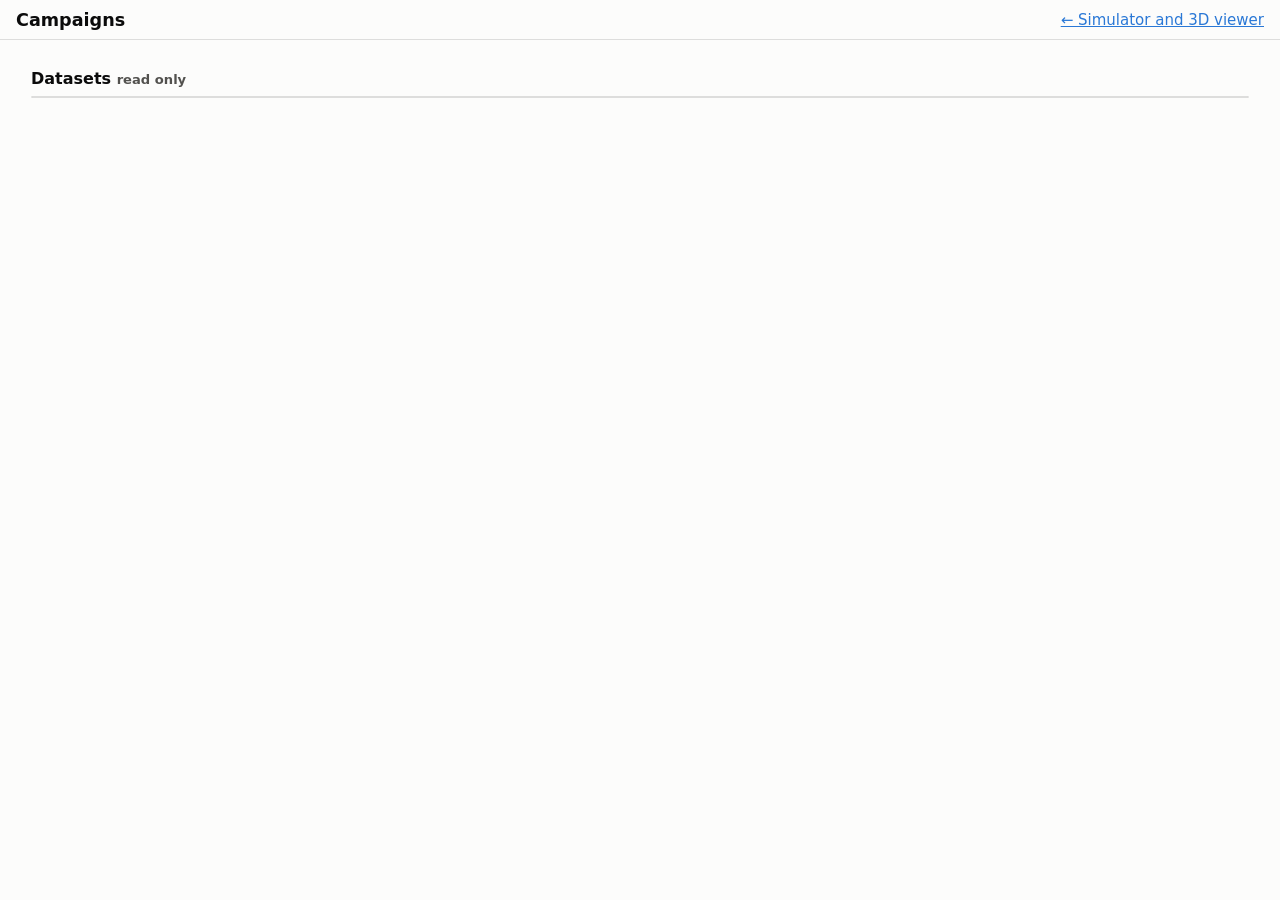
==== webui/campaigns.html @ dae3d3e9 "Boot-id auto-resume, resume locks, Campaigns page Co-Authored-By: Claude Sonnet 5.5 <noreply@anthrop" ====
<!doctype html><html lang="en"><head><meta charset="utf-8">
<meta name="viewport" content="width=device-width, initial-scale=1">
<title>Campaigns</title>
<style>
:root{color-scheme:light dark;--bg:#fcfcfb;--fg:#0b0b0b;--mut:#52514e;--line:#8884;--card:#8881;--s1:#2a78d6;--warn:#eb6834;--crit:#e34948;--gray:#8a8984;--ok:#1b8a5a;--paused:#b87400;--flagbg:#e3494822;--yelbg:#eda10033}
@media (prefers-color-scheme:dark){:root:not([data-theme=light]){--bg:#1a1a19;--fg:#f0efec;--mut:#c3c2b7;--s1:#3987e5;--warn:#d95926;--crit:#e66767;--ok:#2fb344;--paused:#eda100}}
*{box-sizing:border-box}
body{margin:0;background:var(--bg);color:var(--fg);font-family:system-ui,sans-serif;font-size:15px}
header{padding:.6rem 1rem;border-bottom:1px solid var(--line);display:flex;gap:1rem;align-items:center;flex-wrap:wrap}
header h1{font-size:1.1rem;margin:0;flex:1}
a{color:var(--s1)}
main{max-width:1250px;margin:0 auto;padding:1rem}
section{margin:0 0 1.4rem}
h2{font-size:1rem;margin:0 0 .5rem}
.card{background:var(--card);border:1px solid var(--line);border-radius:10px;padding:.8rem 1rem}
.tabs{display:flex;gap:.4rem;flex-wrap:wrap;margin-bottom:.8rem}
.tabs button{padding:.3rem .8rem;border:1px solid var(--line);background:transparent;color:var(--fg);border-radius:8px;cursor:pointer}
.tabs button.on{background:#4a90e233;font-weight:600}
.pill{display:inline-block;padding:.1rem .7rem;border-radius:12px;font-weight:700;color:#fff}
.pill.running{background:var(--ok)}.pill.paused{background:var(--paused)}.pill.idle{background:var(--gray)}
.row{display:flex;gap:1rem;flex-wrap:wrap;align-items:flex-start}
.act{flex:1;min-width:260px}
button.big{padding:.45rem 1.1rem;font-size:.95rem;cursor:pointer}
button:disabled{opacity:.45;cursor:not-allowed}
.exp{color:var(--mut);font-size:.82rem;margin:.25rem 0 .7rem}
.bar{height:.9rem;background:var(--line);border-radius:6px;overflow:hidden;display:flex}
.bar i{display:block;height:100%}
.mut{color:var(--mut)}.small{font-size:.82rem}
#msg{margin:.5rem 0;min-height:1.2em;font-size:.88rem}
#msg.err{color:var(--crit)}
ul.sum{margin:.2rem 0 0;padding-left:1.1rem}
ul.sum li{margin:.2rem 0}ul.sum li.warn{color:var(--crit)}ul.sum li.warn::marker{color:var(--crit)}
.tw{overflow:auto;border:1px solid var(--line);border-radius:8px;max-height:420px}
table{border-collapse:collapse;width:100%;font-size:.82rem}
th,td{padding:.3rem .5rem;border-bottom:1px solid var(--line);text-align:right;white-space:nowrap}
th{position:sticky;top:0;background:var(--bg);cursor:pointer;user-select:none;text-align:right}
th:first-child,td:first-child,td.l,th.l{text-align:left}
tbody tr{cursor:pointer}tbody tr:hover{background:var(--card)}tbody tr.sel{background:#4a90e233}
td.f-ns{background:var(--yelbg)}td.f-ip{background:var(--flagbg)}td.f-nf{background:var(--yelbg)}td.f-fail{background:var(--flagbg)}
.tag{font-size:.7rem;border:1px solid var(--line);border-radius:6px;padding:0 .3rem;margin-right:.2rem}
.tag.ns{border-color:var(--warn);color:var(--warn)}.tag.ip{border-color:var(--crit);color:var(--crit)}.tag.nf{border-color:var(--paused);color:var(--paused)}.tag.fail{border-color:var(--crit);color:var(--crit)}
.charts{display:grid;grid-template-columns:repeat(auto-fill,minmax(290px,1fr));gap:.8rem}
.charts svg{width:100%;height:auto;display:block}
svg text{fill:var(--mut);font-size:10px;font-family:system-ui,sans-serif}
svg .ax{stroke:var(--line);stroke-width:1}svg .gd{stroke:var(--line);stroke-width:.5;opacity:.5}
.leg{display:flex;gap:1rem;flex-wrap:wrap;font-size:.8rem;color:var(--mut);margin:.3rem 0}
.leg span::before{content:"";display:inline-block;width:.6rem;height:.6rem;margin-right:.3rem;background:var(--c);border-radius:var(--r,50%)}
pre{background:var(--card);border:1px solid var(--line);border-radius:8px;padding:.6rem;overflow:auto;font-size:.76rem;max-height:340px;margin:.4rem 0}
dl{display:grid;grid-template-columns:max-content 1fr;gap:.2rem .8rem;margin:.3rem 0;font-size:.85rem}dt{color:var(--mut)}dd{margin:0}
code{font-size:.85em}
details{border:1px solid var(--line);border-radius:8px;padding:.4rem .8rem;margin:.4rem 0}summary{cursor:pointer;font-weight:600}
.cols td:first-child{white-space:normal}.cols td{white-space:normal;text-align:left;vertical-align:top}
@media (max-width:700px){main{padding:.6rem}}
</style></head><body>
<header><h1>Campaigns</h1><a href="/">&larr; Simulator and 3D viewer</a></header>
<main>
<div id="tabs" class="tabs"></div>
<div id="empty" class="mut" hidden>No campaign folders found.</div>
<div id="cur" hidden>
 <section class="card">
  <div class="row"><h2 id="cname" style="margin:0"></h2><span id="pill" class="pill idle">idle</span><span id="pdetail" class="mut small"></span></div>
  <div class="row" style="margin-top:.7rem">
   <div class="act"><button id="bStart" class="big">Start / Resume</button>
    <div class="exp">Starts the runner (the same command as <code>campaign.py run &lt;name&gt; --detach</code>). Runs already finished are never repeated; queued runs continue, and a run cut off by a power failure resumes from its checkpoint.</div></div>
   <div class="act"><button id="bStop" class="big">Pause</button>
    <div class="exp">Asks the runner to stop after the run in progress finishes (it creates the STOP file). Nothing is killed, so this can take as long as one run.</div></div>
  </div>
  <div id="msg"></div>
  <div class="bar" id="bar" title=""></div>
  <div class="small mut" id="barTxt" style="margin-top:.3rem"></div>
  <div class="small" id="eta" style="margin-top:.3rem"></div>
 </section>
 <section><h2>Summary (generated from the numbers by fixed rules)</h2><div class="card"><ul class="sum" id="sum"></ul></div></section>
 <section><h2>Runs <span class="mut small">click a header to sort, click a row for the detail</span></h2>
  <div class="leg"><span style="--c:var(--warn);--r:2px">did not settle</span><span style="--c:var(--crit);--r:2px">closest yarn approach below 0.97</span><span style="--c:var(--paused);--r:2px">no fold above the threshold</span></div>
  <div class="tw"><table id="tbl"></table></div>
  <div id="detail"></div></section>
 <section><h2>Charts</h2>
  <div class="leg" id="cleg"></div>
  <div class="charts" id="scat"></div>
  <div style="margin-top:.8rem"><label class="small">Metric against run order: <select id="ymet"></select></label></div>
  <div class="charts" id="order" style="grid-template-columns:1fr"></div></section>
 <section><details><summary>What the columns mean</summary><div id="help" class="small"></div></details></section>
</div>
<section><h2>Datasets <span class="mut small">read only</span></h2><div class="tw"><table id="dst" class="cols"></table></div></section>
</main>
<script src="/campaigns.js"></script>
</body></html>
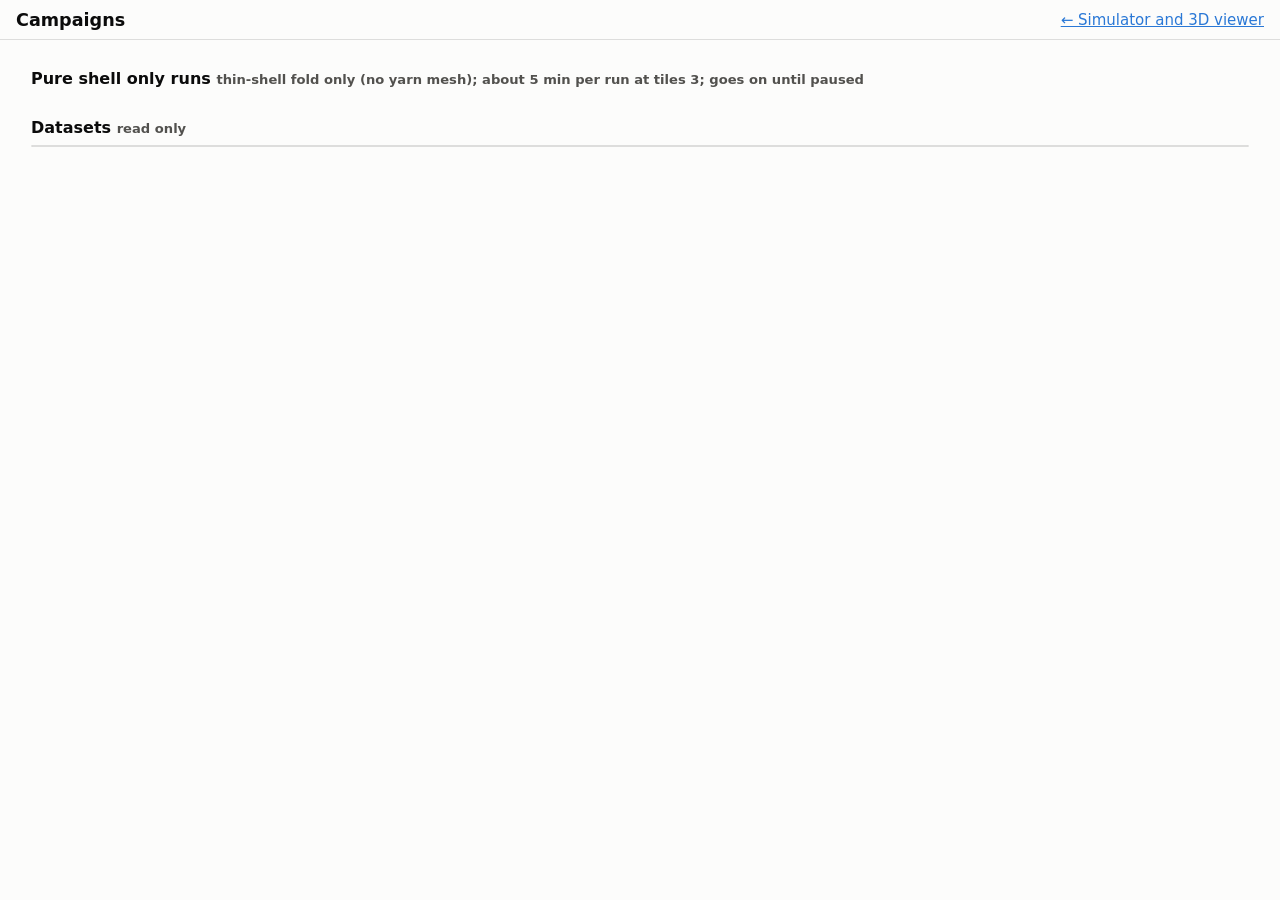
==== commit fb1394f9: "Pure shell only runs: campaign runner, controls, delete, frozen code, provenance Step 1 of the shell" ====
--- a/webui/campaigns.html
+++ b/webui/campaigns.html
@@ -61,7 +61,8 @@
   <div class="row"><h2 id="cname" style="margin:0"></h2><span id="pill" class="pill idle">idle</span><span id="pdetail" class="mut small"></span></div>
   <div class="row" style="margin-top:.7rem">
    <div class="act"><button id="bStart" class="big">Start / Resume</button>
-    <div class="exp">Starts the runner (the same command as <code>campaign.py run &lt;name&gt; --detach</code>). Runs already finished are never repeated; queued runs continue, and a run cut off by a power failure resumes from its checkpoint.</div></div>
+    <div class="exp">Starts the runner (the same command as <code>campaign.py run &lt;name&gt; --detach</code>). Runs already finished are never repeated; queued runs continue, and a run cut off by a power failure resumes from its checkpoint.</div>
+    <div class="exp" id="bgNote">Runs in the background. Closing this page or the terminal will not stop it.</div></div>
    <div class="act"><button id="bStop" class="big">Pause</button>
     <div class="exp">Asks the runner to stop after the run in progress finishes (it creates the STOP file). Nothing is killed, so this can take as long as one run.</div></div>
   </div>
@@ -82,6 +83,24 @@
   <div class="charts" id="order" style="grid-template-columns:1fr"></div></section>
  <section><details><summary>What the columns mean</summary><div id="help" class="small"></div></details></section>
 </div>
+<section id="shellsec"><h2>Pure shell only runs <span class="mut small">thin-shell fold only (no yarn mesh); about 5 min per run at tiles 3; goes on until paused</span></h2>
+ <div id="shtabs" class="tabs"></div>
+ <div id="shempty" class="mut small" hidden>No shell campaigns yet. Create one on the server with <code>campaign.py shell-plan &lt;name&gt;</code>.</div>
+ <div id="shcur" class="card" hidden>
+  <div class="row"><h3 id="shname" style="margin:0"></h3><span id="shpill" class="pill idle">idle</span><span id="shdetail" class="mut small"></span></div>
+  <div class="row" style="margin-top:.7rem">
+   <div class="act"><button id="shStart" class="big">Start</button><div class="exp">Starts the runner in the background (survives closing this page). If a runner is alive it only sets <b>run</b>.</div></div>
+   <div class="act"><button id="shPause" class="big">Pause</button><div class="exp">The run in progress finishes, then the runner waits. Nothing is killed.</div></div>
+   <div class="act"><button id="shCont" class="big">Continue</button><div class="exp">Takes the next queued run again.</div></div>
+   <div class="act"><button id="shStop" class="big">Stop after current run</button><div class="exp">The run in progress finishes, then the runner exits.</div></div>
+  </div>
+  <div id="shmsg"></div>
+  <div class="small" id="shstat" style="margin:.3rem 0"></div>
+  <div class="tw"><table id="shtbl"></table></div>
+  <div class="row" style="margin-top:.6rem;align-items:center"><button id="shDel" class="big" disabled>Delete heavy files of the selected runs</button>
+   <span class="exp" style="margin:0">Removes only <code>shell.npz</code> and <code>shell.bin</code> (the 3D data) of finished runs. Settings, descriptors and the log stay, so the same settings are never proposed again. Asks for a typed confirmation.</span></div>
+ </div>
+</section>
 <section><h2>Datasets <span class="mut small">read only</span></h2><div class="tw"><table id="dst" class="cols"></table></div></section>
 </main>
 <script src="/campaigns.js"></script>
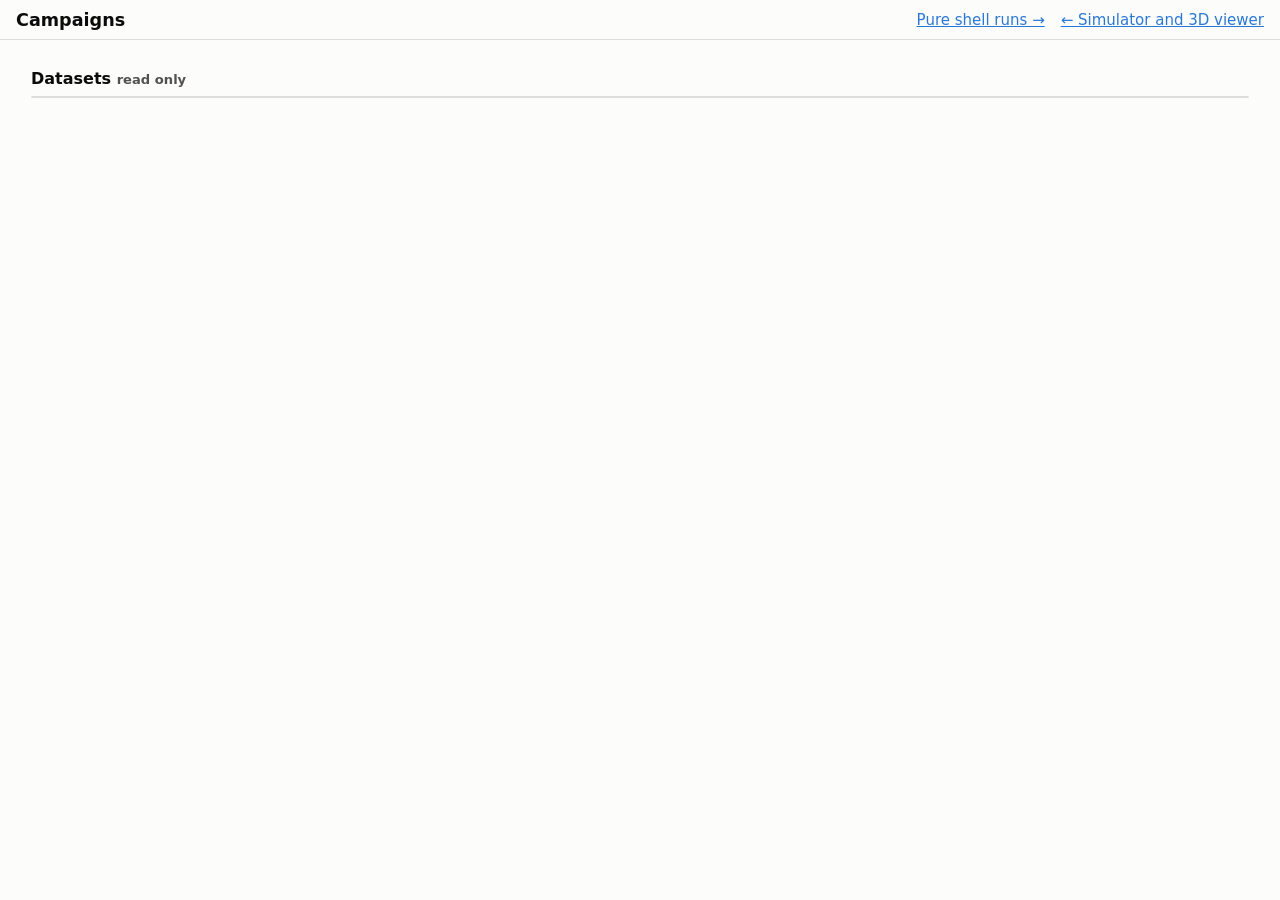
==== commit 005114f2: "Pure shell runs: own page, 3D viewer, strain maps, comparison graphs - /shell: campaign list, contro" ====
--- a/webui/campaigns.html
+++ b/webui/campaigns.html
@@ -52,7 +52,7 @@
 .cols td:first-child{white-space:normal}.cols td{white-space:normal;text-align:left;vertical-align:top}
 @media (max-width:700px){main{padding:.6rem}}
 </style></head><body>
-<header><h1>Campaigns</h1><a href="/">&larr; Simulator and 3D viewer</a></header>
+<header><h1>Campaigns</h1><a href="/shell">Pure shell runs &rarr;</a><a href="/">&larr; Simulator and 3D viewer</a></header>
 <main>
 <div id="tabs" class="tabs"></div>
 <div id="empty" class="mut" hidden>No campaign folders found.</div>
@@ -83,24 +83,6 @@
   <div class="charts" id="order" style="grid-template-columns:1fr"></div></section>
  <section><details><summary>What the columns mean</summary><div id="help" class="small"></div></details></section>
 </div>
-<section id="shellsec"><h2>Pure shell only runs <span class="mut small">thin-shell fold only (no yarn mesh); about 5 min per run at tiles 3; goes on until paused</span></h2>
- <div id="shtabs" class="tabs"></div>
- <div id="shempty" class="mut small" hidden>No shell campaigns yet. Create one on the server with <code>campaign.py shell-plan &lt;name&gt;</code>.</div>
- <div id="shcur" class="card" hidden>
-  <div class="row"><h3 id="shname" style="margin:0"></h3><span id="shpill" class="pill idle">idle</span><span id="shdetail" class="mut small"></span></div>
-  <div class="row" style="margin-top:.7rem">
-   <div class="act"><button id="shStart" class="big">Start</button><div class="exp">Starts the runner in the background (survives closing this page). If a runner is alive it only sets <b>run</b>.</div></div>
-   <div class="act"><button id="shPause" class="big">Pause</button><div class="exp">The run in progress finishes, then the runner waits. Nothing is killed.</div></div>
-   <div class="act"><button id="shCont" class="big">Continue</button><div class="exp">Takes the next queued run again.</div></div>
-   <div class="act"><button id="shStop" class="big">Stop after current run</button><div class="exp">The run in progress finishes, then the runner exits.</div></div>
-  </div>
-  <div id="shmsg"></div>
-  <div class="small" id="shstat" style="margin:.3rem 0"></div>
-  <div class="tw"><table id="shtbl"></table></div>
-  <div class="row" style="margin-top:.6rem;align-items:center"><button id="shDel" class="big" disabled>Delete heavy files of the selected runs</button>
-   <span class="exp" style="margin:0">Removes only <code>shell.npz</code> and <code>shell.bin</code> (the 3D data) of finished runs. Settings, descriptors and the log stay, so the same settings are never proposed again. Asks for a typed confirmation.</span></div>
- </div>
-</section>
 <section><h2>Datasets <span class="mut small">read only</span></h2><div class="tw"><table id="dst" class="cols"></table></div></section>
 </main>
 <script src="/campaigns.js"></script>
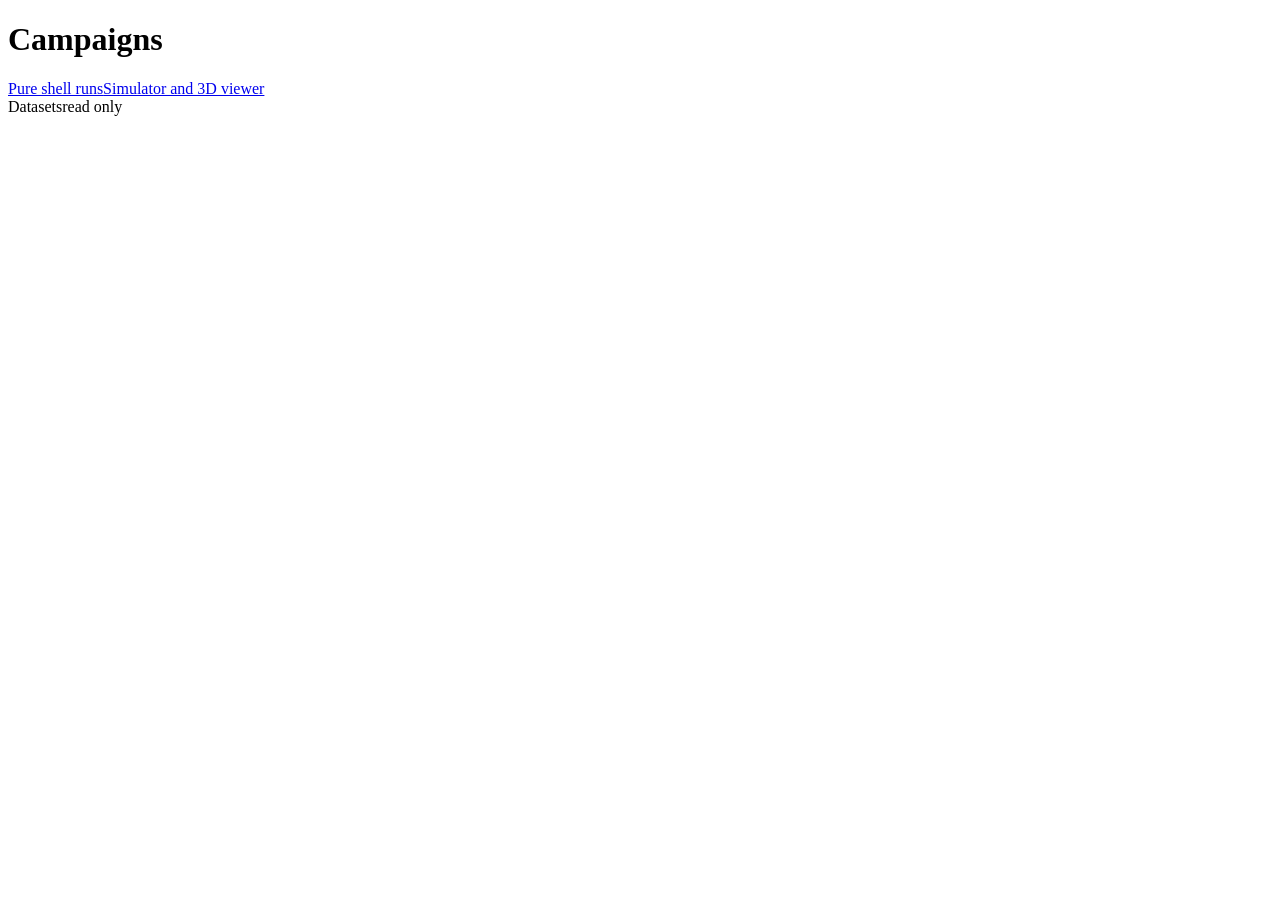
==== commit c46c96cd: "UI round 1: Campaigns page restyled, shared dark theme.css Presentation only. New webui/theme.css (d" ====
--- a/webui/campaigns.html
+++ b/webui/campaigns.html
@@ -1,89 +1,44 @@
 <!doctype html><html lang="en"><head><meta charset="utf-8">
 <meta name="viewport" content="width=device-width, initial-scale=1">
 <title>Campaigns</title>
-<style>
-:root{color-scheme:light dark;--bg:#fcfcfb;--fg:#0b0b0b;--mut:#52514e;--line:#8884;--card:#8881;--s1:#2a78d6;--warn:#eb6834;--crit:#e34948;--gray:#8a8984;--ok:#1b8a5a;--paused:#b87400;--flagbg:#e3494822;--yelbg:#eda10033}
-@media (prefers-color-scheme:dark){:root:not([data-theme=light]){--bg:#1a1a19;--fg:#f0efec;--mut:#c3c2b7;--s1:#3987e5;--warn:#d95926;--crit:#e66767;--ok:#2fb344;--paused:#eda100}}
-*{box-sizing:border-box}
-body{margin:0;background:var(--bg);color:var(--fg);font-family:system-ui,sans-serif;font-size:15px}
-header{padding:.6rem 1rem;border-bottom:1px solid var(--line);display:flex;gap:1rem;align-items:center;flex-wrap:wrap}
-header h1{font-size:1.1rem;margin:0;flex:1}
-a{color:var(--s1)}
-main{max-width:1250px;margin:0 auto;padding:1rem}
-section{margin:0 0 1.4rem}
-h2{font-size:1rem;margin:0 0 .5rem}
-.card{background:var(--card);border:1px solid var(--line);border-radius:10px;padding:.8rem 1rem}
-.tabs{display:flex;gap:.4rem;flex-wrap:wrap;margin-bottom:.8rem}
-.tabs button{padding:.3rem .8rem;border:1px solid var(--line);background:transparent;color:var(--fg);border-radius:8px;cursor:pointer}
-.tabs button.on{background:#4a90e233;font-weight:600}
-.pill{display:inline-block;padding:.1rem .7rem;border-radius:12px;font-weight:700;color:#fff}
-.pill.running{background:var(--ok)}.pill.paused{background:var(--paused)}.pill.idle{background:var(--gray)}
-.row{display:flex;gap:1rem;flex-wrap:wrap;align-items:flex-start}
-.act{flex:1;min-width:260px}
-button.big{padding:.45rem 1.1rem;font-size:.95rem;cursor:pointer}
-button:disabled{opacity:.45;cursor:not-allowed}
-.exp{color:var(--mut);font-size:.82rem;margin:.25rem 0 .7rem}
-.bar{height:.9rem;background:var(--line);border-radius:6px;overflow:hidden;display:flex}
-.bar i{display:block;height:100%}
-.mut{color:var(--mut)}.small{font-size:.82rem}
-#msg{margin:.5rem 0;min-height:1.2em;font-size:.88rem}
-#msg.err{color:var(--crit)}
-ul.sum{margin:.2rem 0 0;padding-left:1.1rem}
-ul.sum li{margin:.2rem 0}ul.sum li.warn{color:var(--crit)}ul.sum li.warn::marker{color:var(--crit)}
-.tw{overflow:auto;border:1px solid var(--line);border-radius:8px;max-height:420px}
-table{border-collapse:collapse;width:100%;font-size:.82rem}
-th,td{padding:.3rem .5rem;border-bottom:1px solid var(--line);text-align:right;white-space:nowrap}
-th{position:sticky;top:0;background:var(--bg);cursor:pointer;user-select:none;text-align:right}
-th:first-child,td:first-child,td.l,th.l{text-align:left}
-tbody tr{cursor:pointer}tbody tr:hover{background:var(--card)}tbody tr.sel{background:#4a90e233}
-td.f-ns{background:var(--yelbg)}td.f-ip{background:var(--flagbg)}td.f-nf{background:var(--yelbg)}td.f-fail{background:var(--flagbg)}
-.tag{font-size:.7rem;border:1px solid var(--line);border-radius:6px;padding:0 .3rem;margin-right:.2rem}
-.tag.ns{border-color:var(--warn);color:var(--warn)}.tag.ip{border-color:var(--crit);color:var(--crit)}.tag.nf{border-color:var(--paused);color:var(--paused)}.tag.fail{border-color:var(--crit);color:var(--crit)}
-.charts{display:grid;grid-template-columns:repeat(auto-fill,minmax(290px,1fr));gap:.8rem}
-.charts svg{width:100%;height:auto;display:block}
-svg text{fill:var(--mut);font-size:10px;font-family:system-ui,sans-serif}
-svg .ax{stroke:var(--line);stroke-width:1}svg .gd{stroke:var(--line);stroke-width:.5;opacity:.5}
-.leg{display:flex;gap:1rem;flex-wrap:wrap;font-size:.8rem;color:var(--mut);margin:.3rem 0}
-.leg span::before{content:"";display:inline-block;width:.6rem;height:.6rem;margin-right:.3rem;background:var(--c);border-radius:var(--r,50%)}
-pre{background:var(--card);border:1px solid var(--line);border-radius:8px;padding:.6rem;overflow:auto;font-size:.76rem;max-height:340px;margin:.4rem 0}
-dl{display:grid;grid-template-columns:max-content 1fr;gap:.2rem .8rem;margin:.3rem 0;font-size:.85rem}dt{color:var(--mut)}dd{margin:0}
-code{font-size:.85em}
-details{border:1px solid var(--line);border-radius:8px;padding:.4rem .8rem;margin:.4rem 0}summary{cursor:pointer;font-weight:600}
-.cols td:first-child{white-space:normal}.cols td{white-space:normal;text-align:left;vertical-align:top}
-@media (max-width:700px){main{padding:.6rem}}
-</style></head><body>
-<header><h1>Campaigns</h1><a href="/shell">Pure shell runs &rarr;</a><a href="/">&larr; Simulator and 3D viewer</a></header>
+<link rel="stylesheet" href="/theme.css">
+</head><body>
+<header class="topbar"><h1>Campaigns</h1><a href="/shell">Pure shell runs</a><a href="/">Simulator and 3D viewer</a></header>
 <main>
 <div id="tabs" class="tabs"></div>
 <div id="empty" class="mut" hidden>No campaign folders found.</div>
-<div id="cur" hidden>
+<div id="cur" class="stack" hidden>
  <section class="card">
-  <div class="row"><h2 id="cname" style="margin:0"></h2><span id="pill" class="pill idle">idle</span><span id="pdetail" class="mut small"></span></div>
-  <div class="row" style="margin-top:.7rem">
-   <div class="act"><button id="bStart" class="big">Start / Resume</button>
-    <div class="exp">Starts the runner (the same command as <code>campaign.py run &lt;name&gt; --detach</code>). Runs already finished are never repeated; queued runs continue, and a run cut off by a power failure resumes from its checkpoint.</div>
-    <div class="exp" id="bgNote">Runs in the background. Closing this page or the terminal will not stop it.</div></div>
-   <div class="act"><button id="bStop" class="big">Pause</button>
-    <div class="exp">Asks the runner to stop after the run in progress finishes (it creates the STOP file). Nothing is killed, so this can take as long as one run.</div></div>
+  <div class="card-h">
+   <div class="titlerow"><h2 id="cname"></h2><span id="pill" class="pill idle">idle</span><span id="pdetail" class="mut small"></span></div>
+   <div class="btnrow"><button id="bStart" class="primary">Start / Resume</button><button id="bStop">Pause</button></div>
+  </div>
+  <div class="hints">
+   <p class="hint">Start / Resume runs <code>campaign.py run &lt;name&gt; --detach</code> in the background; finished runs are never repeated, and a run cut off by a power failure resumes from its checkpoint. <span id="bgNote">Closing this page or the terminal does not stop it.</span></p>
+   <p class="hint">Pause asks the runner to stop after the run in progress finishes (it creates the STOP file). Nothing is killed, so it can take as long as one run.</p>
   </div>
   <div id="msg"></div>
   <div class="bar" id="bar" title=""></div>
-  <div class="small mut" id="barTxt" style="margin-top:.3rem"></div>
-  <div class="small" id="eta" style="margin-top:.3rem"></div>
+  <div class="counts" id="barTxt"></div>
+  <div class="small mut" id="eta"></div>
  </section>
- <section><h2>Summary (generated from the numbers by fixed rules)</h2><div class="card"><ul class="sum" id="sum"></ul></div></section>
- <section><h2>Runs <span class="mut small">click a header to sort, click a row for the detail</span></h2>
-  <div class="leg"><span style="--c:var(--warn);--r:2px">did not settle</span><span style="--c:var(--crit);--r:2px">closest yarn approach below 0.97</span><span style="--c:var(--paused);--r:2px">no fold above the threshold</span></div>
+ <section class="card"><div class="card-h"><span class="card-t">Summary</span><span class="mut small">generated from the numbers by fixed rules</span></div><ul class="sum" id="sum"></ul></section>
+ <section class="card">
+  <div class="card-h"><span class="card-t">Runs</span><span class="mut small">click a header to sort, a row for the detail</span></div>
+  <p class="legend-text" id="rleg">Flags: <b>failed</b> the run ended in failure; <b>not settled</b> the iteration limit was reached before the energy stopped changing; <b>interpenetration</b> the closest yarn approach is below 0.97 of the contact distance; <b>no fold</b> no fold above the threshold.</p>
   <div class="tw"><table id="tbl"></table></div>
-  <div id="detail"></div></section>
- <section><h2>Charts</h2>
+  <div id="detail"></div>
+ </section>
+ <section>
   <div class="leg" id="cleg"></div>
-  <div class="charts" id="scat"></div>
-  <div style="margin-top:.8rem"><label class="small">Metric against run order: <select id="ymet"></select></label></div>
-  <div class="charts" id="order" style="grid-template-columns:1fr"></div></section>
- <section><details><summary>What the columns mean</summary><div id="help" class="small"></div></details></section>
+  <div class="charts" id="charts">
+   <div id="scat" style="display:contents"></div>
+   <div class="card chart" id="ordercard"><div class="card-h"><span class="card-t">Metric against run order</span><select id="ymet" aria-label="metric"></select></div><div id="order"></div></div>
+  </div>
+ </section>
+ <section><details class="box"><summary>What the columns mean</summary><div id="help" class="small"></div></details></section>
 </div>
-<section><h2>Datasets <span class="mut small">read only</span></h2><div class="tw"><table id="dst" class="cols"></table></div></section>
+<section class="card"><div class="card-h"><span class="card-t">Datasets</span><span class="mut small">read only</span></div><div class="tw"><table id="dst" class="cols ds"></table></div></section>
 </main>
 <script src="/campaigns.js"></script>
 </body></html>
